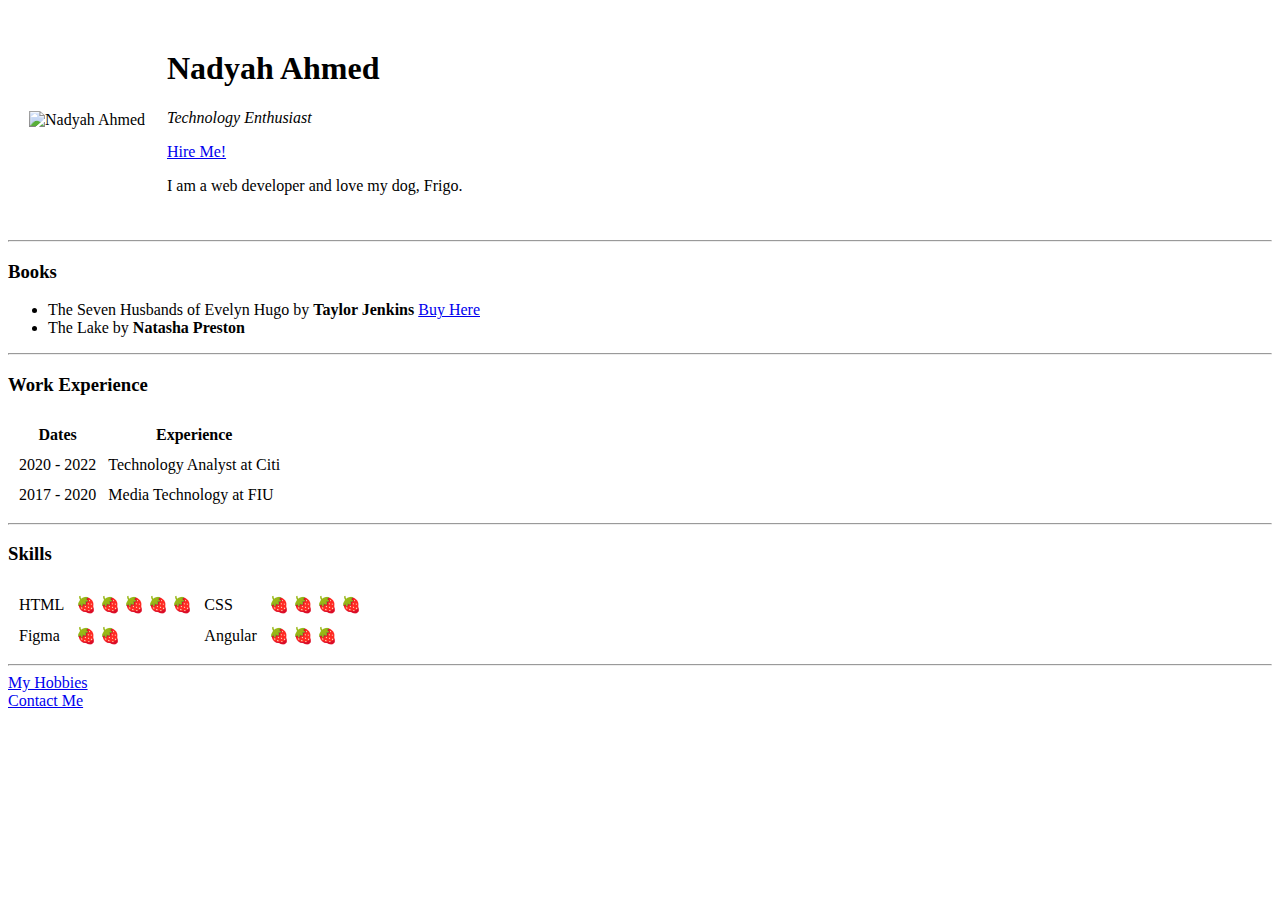
==== index.html @ beab629c "troubleshoot" ====
<!DOCTYPE html>
<html>

<head>
    <meta charset="utf-8">
    <title> Nadyah's Personal Site</title>
</head>

<body>
    <table cellspacing=20>
        <tr>
            <td>
                <img src="https://portfolium1.cloudimg.io/s/crop/192x192/https://cdn.portfolium.com/ugcs3%2Fv3%2Favatar%2F0mLt3z7TR9GtTRAvKPgg_Headshot.jpg"
                    alt="Nadyah Ahmed">
            </td>
            <td>
                <h1>Nadyah Ahmed</h1>
                <p><em>Technology Enthusiast</em></p>
                <a href="https://www.linkedin.com/in/nadyahahmed20/">Hire Me!</a>
                <p>I am a web developer and love my dog, Frigo.</p>
            </td>
        </tr>
    </table>
    <hr>
    <h3>Books</h3>
    <ul>
        <li>The Seven Husbands of Evelyn Hugo by <b>Taylor Jenkins </b> <a
                href="https://www.amazon.com/Seven-Husbands-Evelyn-Hugo-Novel/dp/1501161938/ref=asc_df_1501161938/?tag=hyprod-20&linkCode=df0&hvadid=312178241251&hvpos=&hvnetw=g&hvrand=6320132899356568332&hvpone=&hvptwo=&hvqmt=&hvdev=c&hvdvcmdl=&hvlocint=&hvlocphy=9052965&hvtargid=pla-472026511897&psc=1&tag=&ref=&adgrpid=60258871577&hvpone=&hvptwo=&hvadid=312178241251&hvpos=&hvnetw=g&hvrand=6320132899356568332&hvqmt=&hvdev=c&hvdvcmdl=&hvlocint=&hvlocphy=9052965&hvtargid=pla-472026511897">Buy
                Here</a></li>
        <li>The Lake by <b>Natasha Preston</b></li>
    </ul>
    <hr>
    <h3>Work Experience</h3>

    <table cellspacing = 10>
        <thead>
            <tr>
                <th>Dates </th>
                <th>Experience</th>
            </tr>
        </thead>
        <tbody>
            <tr>
                <td> 2020 - 2022 </td>
                <td>   Technology Analyst at Citi</td>
            </tr>
            <tr>
                <td> 2017 - 2020</td>
                <td> Media Technology at FIU</td>
            </tr>
        </tbody>
    </table>
    <hr>
    <h3>Skills</h3>
    <table cellspacing = 10>
        <tr>
            <td>HTML </td>
            <td>🍓 🍓 🍓 🍓 🍓</td>
            <td>CSS</td>
            <td> 🍓 🍓 🍓 🍓 </td>
        </tr>
        <tr>
            <td> Figma</td>
            <td>🍓 🍓 </td>
            <td> Angular</td>
            <td>🍓 🍓 🍓</td>
        </tr>
    </table>
    <hr>
    <a href="hobbies.html">My Hobbies</a><br>
    <a href="contact-me.html">Contact Me</a>
</body>

</html>
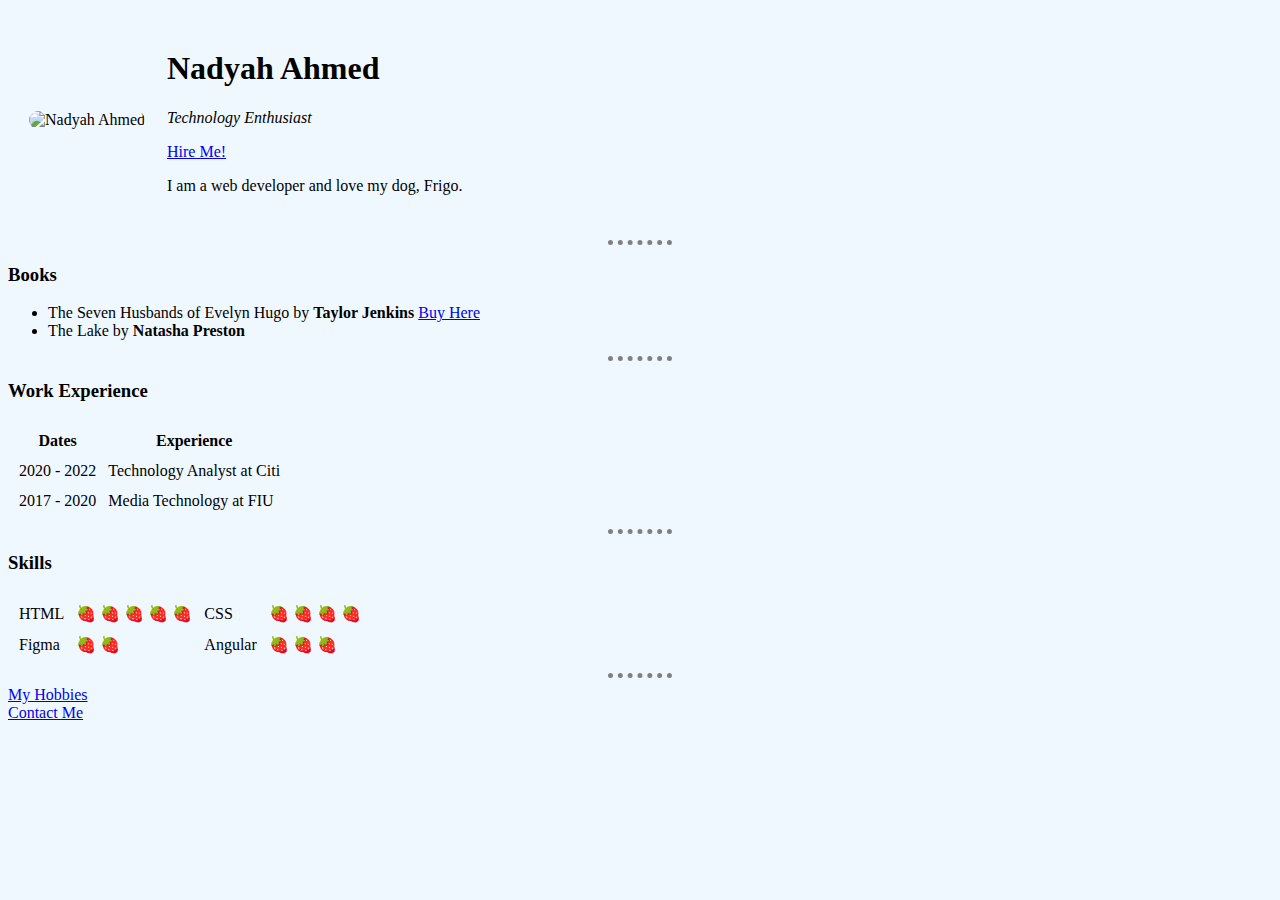
==== commit 09cf553a: "inline css" ====
--- a/index.html
+++ b/index.html
@@ -4,6 +4,22 @@
 <head>
     <meta charset="utf-8">
     <title> Nadyah's Personal Site</title>
+ <style>
+     body{
+         background-color: aliceblue;
+     }
+
+     hr{
+         border-style: dotted none none;
+         border-color: gray;
+         border-width: 5px;
+         width: 5%;
+         
+     }
+     img{
+         border-radius: 15px;
+     }
+ </style>
 </head>
 
 <body>
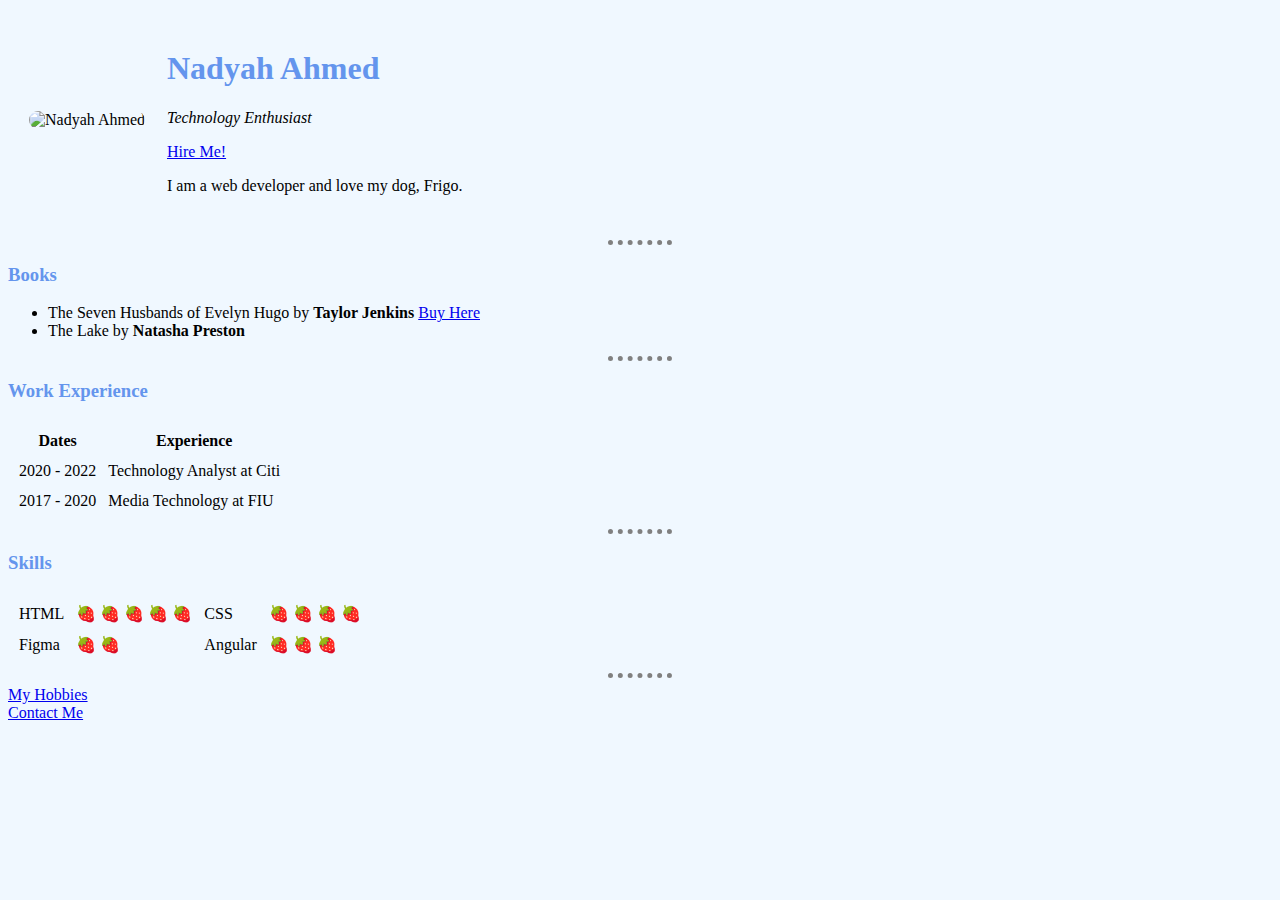
==== commit e9b32741: "end of intro to CSS" ====
--- a/index.html
+++ b/index.html
@@ -4,22 +4,7 @@
 <head>
     <meta charset="utf-8">
     <title> Nadyah's Personal Site</title>
- <style>
-     body{
-         background-color: aliceblue;
-     }
-
-     hr{
-         border-style: dotted none none;
-         border-color: gray;
-         border-width: 5px;
-         width: 5%;
-         
-     }
-     img{
-         border-radius: 15px;
-     }
- </style>
+<link rel="stylesheet" href="css/styles.css">
 </head>
 
 <body>
--- a/css/styles.css
+++ b/css/styles.css
@@ -0,0 +1,21 @@
+
+body{
+    background-color: aliceblue;
+}
+
+hr{
+    border-style: dotted none none;
+    border-color: gray;
+    border-width: 5px;
+    width: 5%;
+    
+}
+img{
+    border-radius: 15px;
+}
+h1{
+    color:cornflowerblue
+}
+h3{
+    color: cornflowerblue
+}